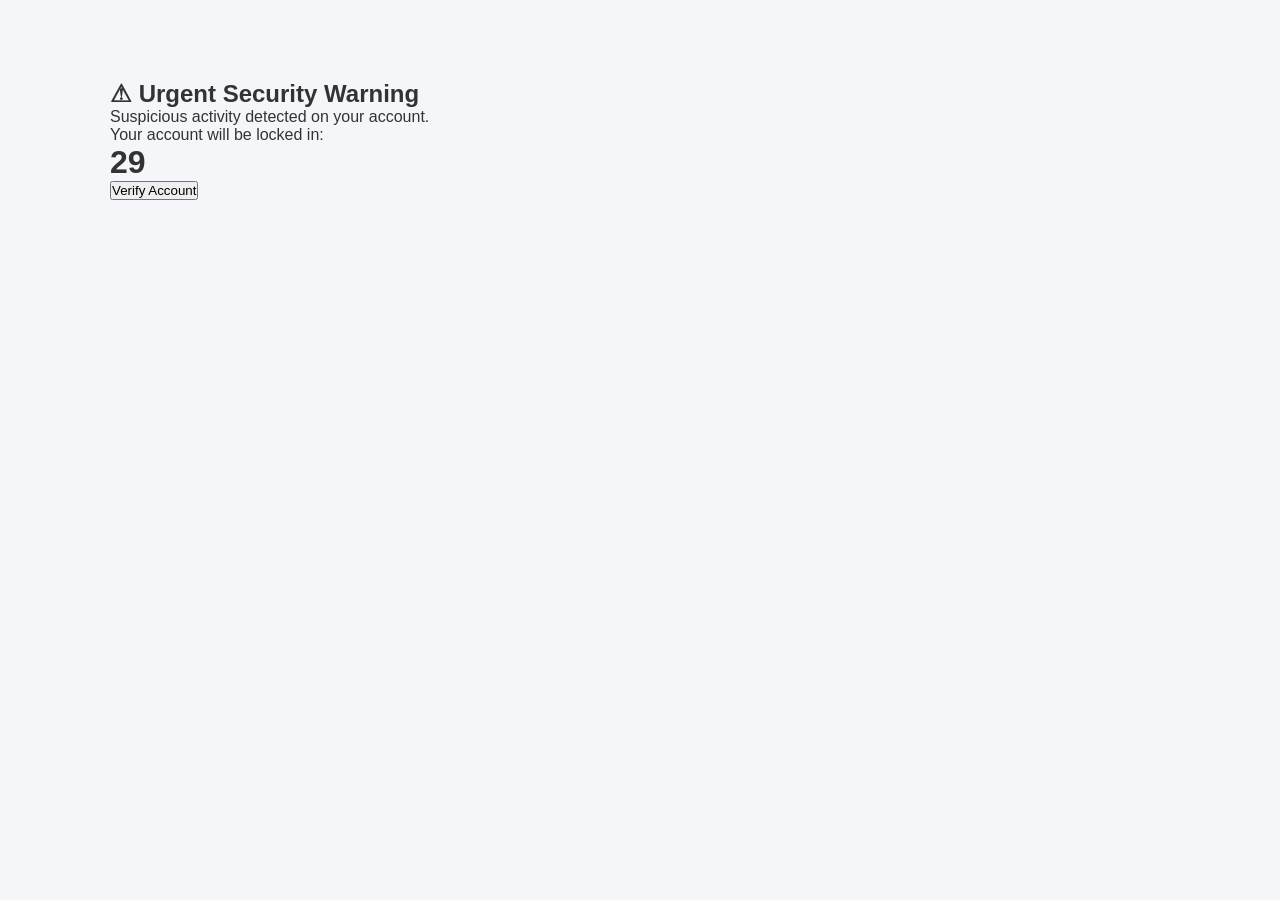
==== account-warning.html @ 89fff70a "add" ====
<!DOCTYPE html>
<html>
<head>
<title>Security Alert</title>
<link rel="stylesheet" href="index.css">
</head>

<body>

<div class="container">

<h2>⚠ Urgent Security Warning</h2>

<p>Suspicious activity detected on your account.</p>

<p>Your account will be locked in:</p>

<h1 id="timer">30</h1>

<button onclick="verify()">Verify Account</button>

</div>

<script>

let time = 30;

setInterval(()=>{
time--;
document.getElementById("timer").innerText = time;

if(time<=0){
alert("Simulation: Attackers use urgency to panic victims.");
window.location.href="education.html";
}

},1000);

function verify(){
alert("⚠ Simulation: Urgent warnings are often scams.");
window.location.href="education.html";
}

</script>

</body>
</html>
---- index.css ----
/* ---------- GLOBAL ---------- */

* {
    margin: 0;
    padding: 0;
    box-sizing: border-box;
  }
  
  body {
    font-family: -apple-system, BlinkMacSystemFont, "Arial", Arial, sans-serif;
    background: #f4f6f9;
    color: #333;
  }

  /* HEADER */
  .header{
   position: sticky;
   top:0; left:0; right: 0;
   background-color: var(--white);
   z-index: 1000;
   border-bottom: var(--border);
}

.header .flex{
   display: flex;
   align-items: center;
   justify-content: space-between;
   position: relative;
   padding: 1.5rem 2rem;
}

.header .flex .logo{
   font-size: 2.5rem;
   color: var(--black);
}

.header .flex .search-form{
   width: 50rem;
   border-radius: .5rem;
   background-color: var(--light-bg);
   padding:1.5rem 2rem;
   display: flex;
   gap:2rem;

}

.header .flex .search-form input{
   width: 100%;
   font-size: 1.8rem;
   color:var(--black);
   background:none;
}

.header .flex .search-form button{
   background:none;
   font-size: 2rem;
   cursor: pointer;
   color:var(--black);
}

.header .flex .search-form button:hover{
   color: var(--main-color);
}

.header .flex .icons div{
   font-size: 2rem;
   color:var(--black);
   background-color: var(--light-bg);
   border-radius: .5rem;
   height: 4.5rem;
   width: 4.5rem;
   line-height: 4.5rem;
   cursor: pointer;
   text-align: center;
   margin-left: .7rem;
}

.header .flex .icons div:hover{
   background-color: var(--black);
   color:var(--white);
}
  
  /* ---------- NAVBAR ---------- */
  
  .navbar {
    background: white;
    padding: 15px 40px;
    display: flex;
    justify-content: space-between;
    align-items: center;
    box-shadow: 0 2px 10px rgba(0,0,0,0.08);
  }
  
  .logo {
    font-size: 22px;
    font-weight: bold;
    color: #1a73e8;
  }
  
  .nav-links a {
    margin-left: 25px;
    text-decoration: none;
    color: #555;
    font-weight: 500;
  }
  
  .nav-links a:hover {
    color: #1a73e8;
  }
  
  /* ---------- HERO ---------- */
  
  .hero {
    text-align: center;
    padding: 100px 20px;
    background: linear-gradient(135deg,#1a73e8,#4285f4);
    color: white;
  }
  
  .hero h1 {
    font-size: 48px;
    margin-bottom: 15px;
  }
  
  .hero p {
    font-size: 18px;
    margin-bottom: 30px;
  }
  
  .cta-button {
    background: white;
    color: #1a73e8;
    border: none;
    padding: 15px 30px;
    font-size: 18px;
    border-radius: 8px;
    cursor: pointer;
    transition: 0.3s;
  }
  
  .cta-button:hover {
    transform: scale(1.05);
    box-shadow: 0 5px 20px rgba(0,0,0,0.2);
  }
  
  /* ---------- CONTENT ---------- */
  
  .container {
    max-width: 1100px;
    margin: 60px auto;
    padding: 20px;
  }
  
  .cards {
    display: grid;
    grid-template-columns: repeat(auto-fit, minmax(250px,1fr));
    gap: 25px;
  }
  
  .card {
    background: white;
    padding: 25px;
    border-radius: 12px;
    box-shadow: 0 5px 20px rgba(0,0,0,0.06);
    transition: 0.3s;
  }
  
  .card:hover {
    transform: translateY(-5px);
  }
  
  .card h3 {
    margin-bottom: 10px;
  }

  .flavor-text {
    font-size: 13px;
    color: var(--text-muted);

  }
  
  /* ---------- FOOTER ---------- */
  
  footer {
    text-align: center;
    margin-top: inherit;
    padding: 40px;
    color: #777;
  }
  
  /* ---------- POPUP (AD BOMB) ---------- */
  
  .popup {
    position: fixed;
    width: 220px;
    border-radius: 8px;
    overflow: hidden;
    border: 2px solid #ff3b3b;
    background: white;
    box-shadow: 0 10px 30px rgba(0,0,0,0.4);
    z-index: 9999;
    animation: shake 0.2s infinite alternate;
  }
  
  .popup-header {
    background: #ff3b3b;
    color: white;
    padding: 6px;
    font-size: 13px;
  }
  
  .popup img {
    width: 100%;
  }
  
  .close-btn {
    width: 100%;
    border: none;
    padding: 8px;
    background: #eee;
    cursor: pointer;
  }
  
  @keyframes shake {
    from { transform: translateX(-1px); }
    to { transform: translateX(1px); }
  }

  /* ---------- CHAT BUTTON ---------- */

#chatButton {
  position: fixed;
  bottom: 20px;
  right: 20px;
  width: 60px;
  height: 60px;
  border-radius: 50%;
  background: #1a73e8;
  color: white;
  display: flex;
  justify-content: center;
  align-items: center;
  font-size: 26px;
  cursor: pointer;
  box-shadow: 0 5px 20px rgba(0,0,0,0.3);
  z-index: 9999;
}

/* ---------- CHAT WINDOW ---------- */

#chatWindow {
  position: fixed;
  bottom: 90px;
  right: 20px;
  width: 320px;
  height: 420px;
  background: white;
  border-radius: 12px;
  box-shadow: 0 10px 40px rgba(0,0,0,0.3);
  display: none;
  flex-direction: column;
  overflow: hidden;
  z-index: 9999;
}

/* header */

.chat-header {
  background: #1a73e8;
  color: white;
  padding: 15px;
  font-weight: bold;
  display: flex;
  justify-content: space-between;
}

/* message area */

#chatMessages {
  flex: 1;
  padding: 15px;
  overflow-y: auto;
  background: #f5f5f5;
}

/* message bubbles */

.message {
  margin-bottom: 10px;
  padding: 10px;
  border-radius: 12px;
  max-width: 75%;
}

.bot {
  background: white;
  border: 1px solid #ddd;
}

.user {
  background: #1a73e8;
  color: white;
  margin-left: auto;
}

/* input area */

.chat-input {
  display: flex;
  border-top: 1px solid #ddd;
}

.chat-input input {
  flex: 1;
  border: none;
  padding: 12px;
}

.chat-input button {
  border: none;
  padding: 12px 20px;
  background: #1a73e8;
  color: white;
  cursor: pointer;
}

  /* ADDED FROM TES PROJECT */
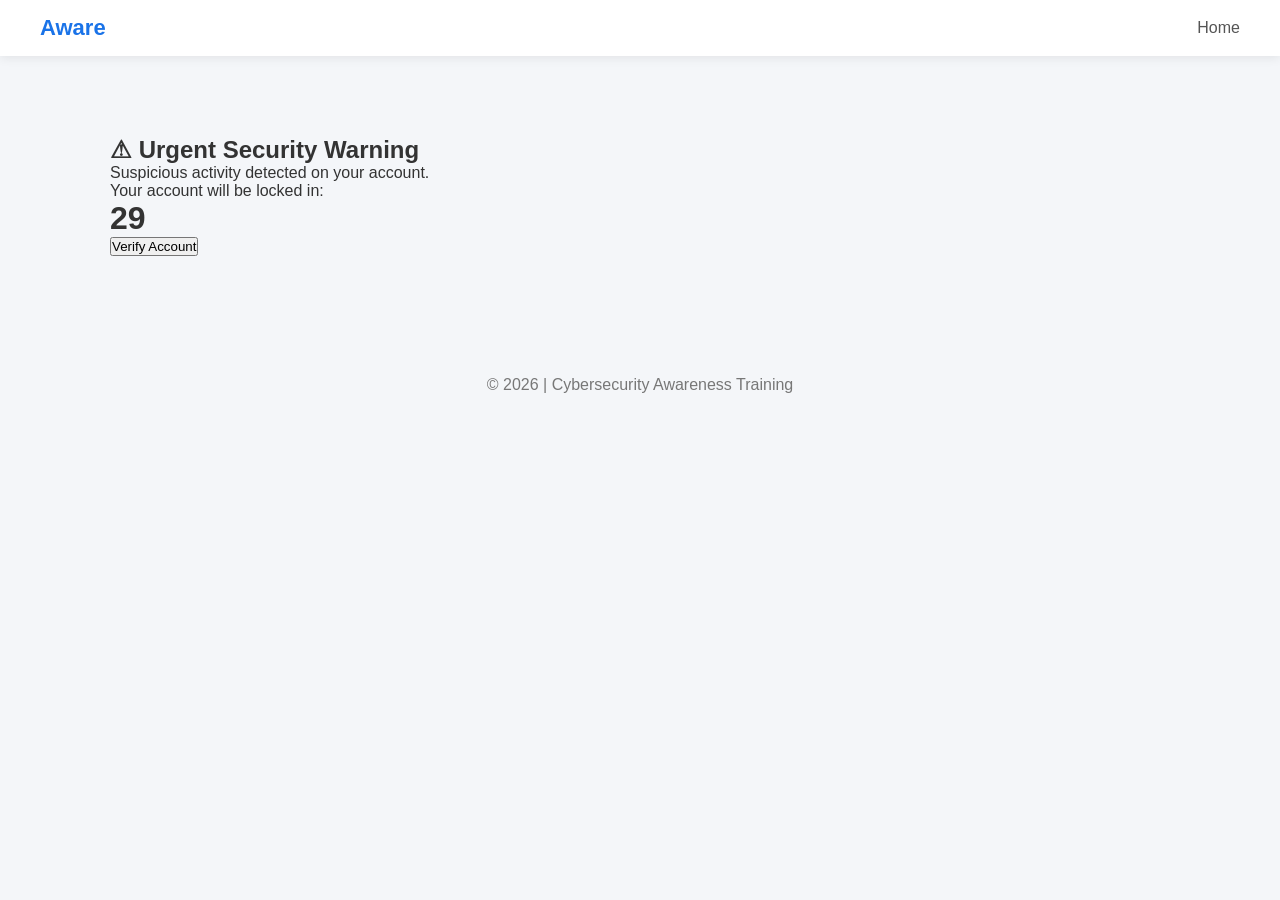
==== commit d0fdd15a: "push" ====
--- a/account-warning.html
+++ b/account-warning.html
@@ -1,11 +1,18 @@
 <!DOCTYPE html>
 <html>
 <head>
-<title>Security Alert</title>
+<title>Security Alert!</title>
 <link rel="stylesheet" href="index.css">
 </head>
 
 <body>
+
+<div class="navbar">
+  <div class="logo">Aware</div>
+  <div class="nav-links">
+    <a href="home.html">Home</a>
+  </div>
+</div>
 
 <div class="container">
 
@@ -43,5 +50,9 @@
 
 </script>
 
+<footer>
+  © 2026 | Cybersecurity Awareness Training
+</footer>
+
 </body>
 </html>
